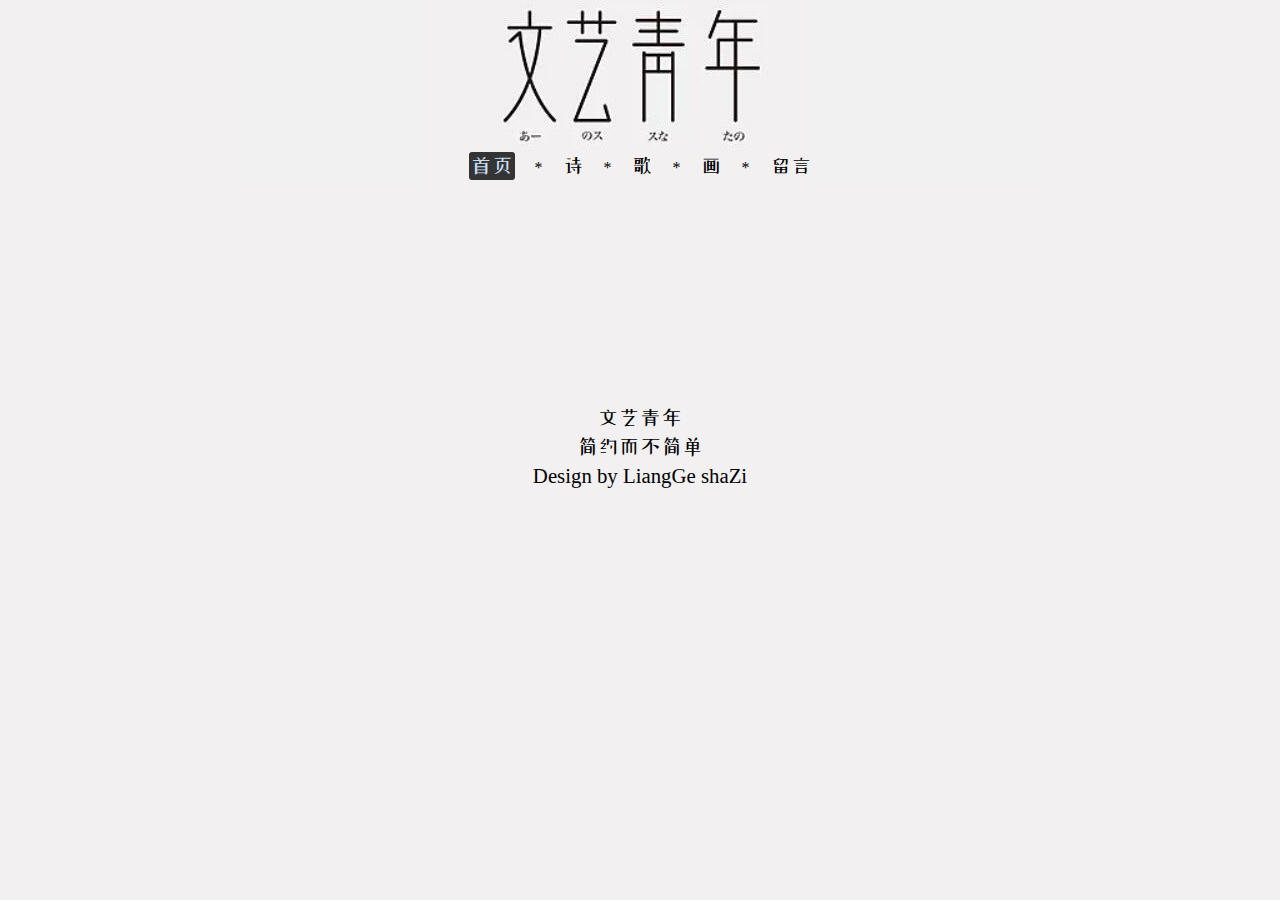
==== index.html @ 9ce14f59 "前端完成咯" ====
<!DOCTYPE html>
<html lang="en">

<head>
    <meta charset="UTF-8">
    <meta name="viewport" content="width=device-width, initial-scale=1.0">
    <meta http-equiv="X-UA-Compatible" content="ie=edge">
    <title>文艺青年</title>
    <link href="css/main.css" rel="stylesheet">
</head>

<body>
    <header>
        <nav>
            <li>
                <a href="#" style="
                display: inline-block;
                border: #343434 double 2px;
                background: #343434;
               border-radius:3px ;
                color: #caddf5;">首页</a>
            </li>*
            <li>
                <a href="html/shi.html">诗</a>
            </li>*
            <li>
                <a href="html/ge.html">歌</a>
            </li>*
            <li>
                <a href="html/tu.html">画</a>
            </li>*
            <li>
                <a href="html/ly.html">留言</a>
            </li>
        </nav>
    </header>
    <!-- <section>
            <div class="main-page"> -->

        <!-- <P>  文艺青年，简约而不简单。</P> -->

        <video id="index_video" src="res/main_page/main.mp4" autoplay style="width: 99%;margin:0.6rem auto;" ></video>
<!-- <img src="res/main_page/shi1.png" id="main-page_show"> -->
<!-- <p id="main-page-intro">百炼于一诗</p> -->
        </div>
        <div style="display: none">
      <img src="res/main_page/shi1.png" title="百炼于一诗">
        <img src="res/main_page/shi2.png" title="即兴即起诗">
        <img src="res/main_page/ge1.png" title="歌随心动">
        <img src="res/main_page/tu1.png" title="看出新视界">
        </div>

    <!-- </section> -->
    <footer>
<p>文艺青年<p>

<p>简约而不简单</p>
<P>Design by LiangGe shaZi</P>
    </footer>
</body>
<script src="js/index.js"></script>
</html>
---- css/main.css ----
@media (max-width:600px){
 
    video{
        width: 90%;
    }
    #show{
        width: 95%;
        
    }
    .ge li{
        width: 99%;
    }
    .ge a{
        width:75%;
    }
    .ge p{
        width:75%;
    }
}
@font-face {
    font-family: 'hf';
    src:url('../res/font_h_f/webfont.ttf') format('truetype')/* chrome、firefox、opera、Safari, Android, iOS 4.2+*/
    
  }
*{
    padding: 0;
    margin: 0;
    border: 0;
}

header a,footer p{
    font-family: 'Times New Roman','hf', Times, serif;
    font-size: 1.3rem;
}
body{
    text-align: center;
    background: #f2f0f1;
}

header{
    background: url(../res/logo.jpg) no-repeat  ;
    background-position: center;
   min-height:  180px;
   
}

footer{
    /* background: #343434; */
    height: 80px;
    padding: 3rem 2rem 3rem 2rem;
    color: #ffffff;
    margin: 0;
    /* box-shadow: 0 0 12px  #ffffff; */

}
    
section{
    padding: 0.6rem 0.8rem 3rem 0.8rem;
    display: block;
    position: relative;
    margin:0px;
    background:#000000;
    min-height: 600px;
    border-radius: 8px 8px 0px 0px;
    color: #ffffff;
    /* box-shadow: 0 2 12px  #ffffff  inset; */
}
video{
    width: 500px;
    margin: 1rem;
    border-radius: 8px;
}
img{
    border-radius: 5px;
}
header nav{
    position: relative;
    top: 9.5rem;
}
nav a{
    color: #000000;
}

li{
    display: inline;
    margin:0 1rem;
}
iframe{
    min-width:95%;
    min-height: 180px;
}
a{
    text-decoration: none;
    color: slateblue;
    transition: all 0.5s ease-in .1s;

}
a:hover{
    border: #343434 double 2px;
    background: #343434;
    border-radius: 20%;
    width: 140px;
    color: #caddf5;
}
footer p{
    color: #000000;
    margin: 0.3rem;
}

.shi1,.shi2,.shi3{
    position: relative;
    top: 3.5rem;
    margin: 2rem;
    padding: 2rem;
    width: 18rem;
    display: inline-block;
    border-radius: 6px;
    margin: auto;
    height: 22rem;
    overflow: hidden;
    font-size: 0px;
    transition: all 0.3s ease-out 0.3s; 
   
}
.shi1{
    background: url(../res/mei1.png) no-repeat;
    background-size: 98%;


}
.shi2{
    background: url(../res/mei4.png) no-repeat;
    background-size: 98%;

}
.shi3{
    background:url(../res/mei2.png) no-repeat;
    background-size: 98%;

}
h3{
    font-family: 'YouYuan', Times, serif;
    /* text-shadow:3px 3px 1px #ffffff;  */
}
.shi p{  
    font-family:  KaiTi;
    line-height: 2.5rem;
    font-weight: 800;
}
.shi small{
    text-align: right;
}
.shi img{
    display: inline-block;
    width: 18rem;
}

.shi h6{
    font-weight: 510;
    text-align: left;
    text-indent: 2rem;
    line-height: 1.6rem;
    font-family: 微软雅黑;

}
.shi_show{
    height: 0rem;
    background: wheat;
}
.shi1:hover,.shi2:hover,.shi3:hover{
    position: relative;
    top: 0.5rem;
    width:20rem;
    font-size: 1.2rem;
    height: 39rem;
    background: url(../res/zt.png);
    z-index: 999;
    color: #000000;
    box-shadow: 0 0 18px #000000 inset;

}
.ge{
    display: block;
    width: 480px;
    text-align: center;
    padding: 2rem 1rem;
    margin: 2rem auto;
    border: 1px solid white;
    border-radius: 3px;
}
.ge a{
    display:inline-block;
    color: #ffffff;
    border-radius: 2px;
    border-bottom: 0.4px solid white;
    padding: 0.2rem;
    width: 18rem;
    margin: 0.5rem auto;
}
.ge p{
    font-family: 'Courier New', Courier, monospace;
    color: #ffffff;
    font-size: 1.5rem;
    margin: 0.8rem 0 1.5rem 0;
}
.ge li{
    display: block;
    margin: 0.5rem auto;
    width: 88%;
}
.nav_img li{
    margin: 0px;
}
.nav_img img{
    display: inline-block;
    width: 10rem;
    margin: 0px 0px;
}

#show{
    width: 55%;
    margin: 0.3rem auto;
    box-shadow: 0 0 15px black inset;
}
#describe{
    width: 50%;
    margin: 1rem auto;
    padding: 1rem;
    color: #ffffff;
    border: 1px solid white;
}
#des_detail{
    text-align: left;
    text-indent: 2rem;
    line-height: 1.7rem;
}
#ly{
    text-align: left;
    border: #ffffff 1px solid;
    width: 390px;
    margin: 1rem auto;
    padding: 3rem 3rem; 
}
 tr{
    margin-bottom:8.8rem; 
    border: #ffffff solid 3px;
}
#ly td{
    /* border: #ffffff solid 3px; */
    margin:0px;
    width:100%;
    padding: 3px;
}
textarea{
    width: 15rem;
    padding: 3px;
}
#ly input{
    width:15rem;
    padding: 3px;
}
#ly input[type=submit]{
    background: black;
    color: white;
    border: white 1px solid; 
    display: block; 
    align-self: center;
    width: 6rem;
    margin: 1rem auto;
    border-radius: .8rem;
}
#main-page_show{
    width: 79%;
}
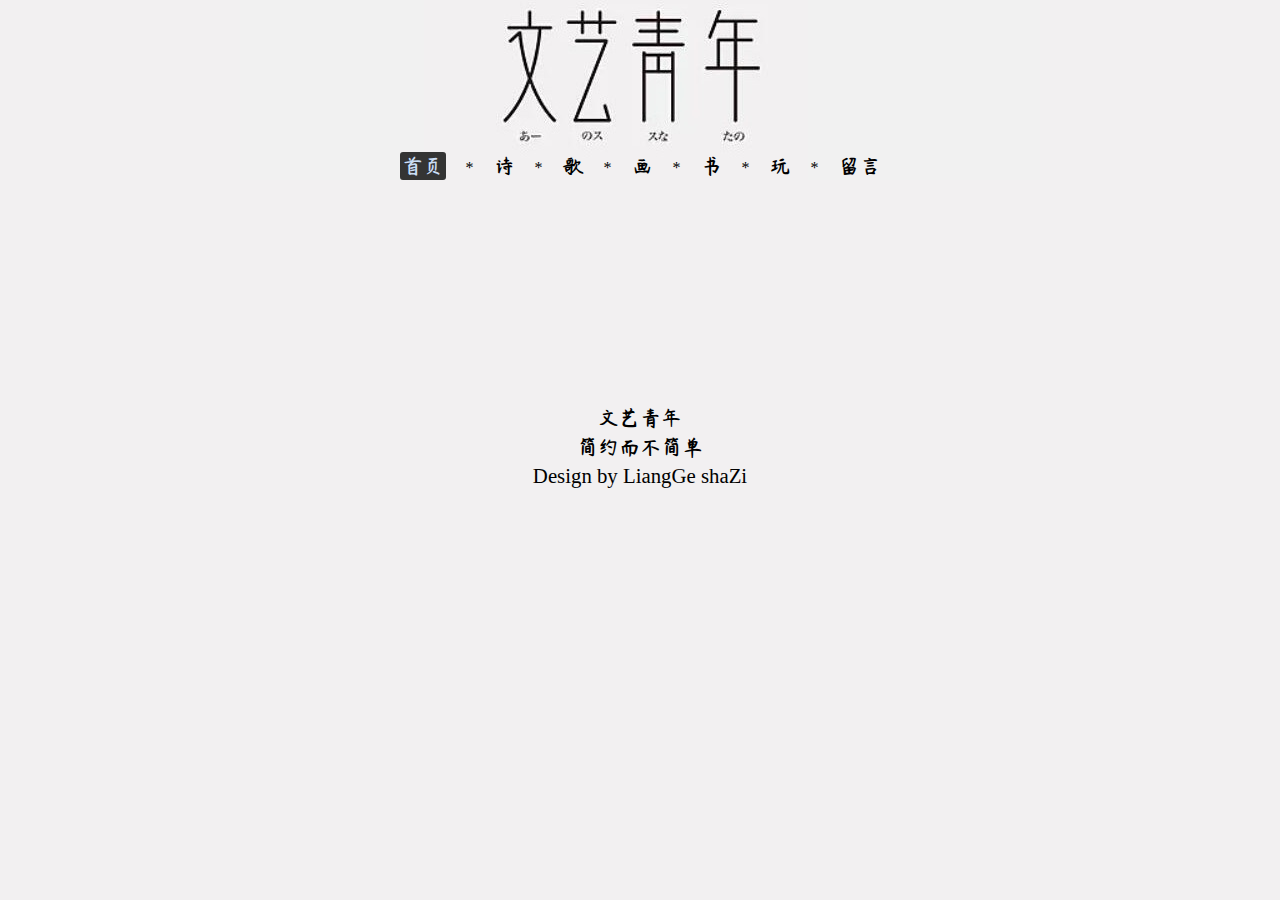
==== commit 67e9434e: "网页设计大赛决赛" ====
--- a/index.html
+++ b/index.html
@@ -7,18 +7,16 @@
     <meta http-equiv="X-UA-Compatible" content="ie=edge">
     <title>文艺青年</title>
     <link href="css/main.css" rel="stylesheet">
+
 </head>
+
+
 
 <body>
     <header>
         <nav>
             <li>
-                <a href="#" style="
-                display: inline-block;
-                border: #343434 double 2px;
-                background: #343434;
-               border-radius:3px ;
-                color: #caddf5;">首页</a>
+                <a href="#" id="a_s">首页</a>
             </li>*
             <li>
                 <a href="html/shi.html">诗</a>
@@ -29,6 +27,12 @@
             <li>
                 <a href="html/tu.html">画</a>
             </li>*
+             <li>
+                <a href="http://book.jialidun.vip" target="_blank">书</a>
+            </li>*
+             <li>
+                <a href="http://f.yiban.cn/iapp230727" target="_blank">玩</a>
+            </li>*
             <li>
                 <a href="html/ly.html">留言</a>
             </li>
@@ -37,26 +41,25 @@
     <!-- <section>
             <div class="main-page"> -->
 
-        <!-- <P>  文艺青年，简约而不简单。</P> -->
+    <!-- <P>  文艺青年，简约而不简单。</P> -->
 
-        <video id="index_video" src="res/main_page/main.mp4" autoplay style="width: 99%;margin:0.6rem auto;" ></video>
-<!-- <img src="res/main_page/shi1.png" id="main-page_show"> -->
-<!-- <p id="main-page-intro">百炼于一诗</p> -->
-        </div>
-        <div style="display: none">
-      <img src="res/main_page/shi1.png" title="百炼于一诗">
+            <video id="index_video" src="res/main_page/main.mp4" autoplay style="width: 99%;margin:0.6rem auto;"></video>
+
+
+    <div style="display: none">
+        <img src="res/main_page/shi1.png" title="百炼于一诗">
         <img src="res/main_page/shi2.png" title="即兴即起诗">
         <img src="res/main_page/ge1.png" title="歌随心动">
         <img src="res/main_page/tu1.png" title="看出新视界">
-        </div>
-
+    </div>
     <!-- </section> -->
     <footer>
-<p>文艺青年<p>
+        <p>文艺青年<p>
 
-<p>简约而不简单</p>
-<P>Design by LiangGe shaZi</P>
+                <p>简约而不简单</p>
+                <P>Design by LiangGe shaZi</P>
     </footer>
 </body>
 <script src="js/index.js"></script>
+
 </html>--- a/css/main.css
+++ b/css/main.css
@@ -7,16 +7,51 @@
         width: 95%;
         
     }
+    .ge{
+        width:90%;
+
+    }
     .ge li{
-        width: 99%;
+        width: 93%;
     }
     .ge a{
         width:75%;
     }
-    .ge p{
-        width:75%;
-    }
-}
+    video{
+        width: 90%;
+    }
+    .ge a:hover{
+        width: 80%;
+    }
+    #ly{
+        width:auto;
+        border: 0px;
+    }
+   
+}
+
+@media (min-width:600px){
+   .ge a{ 
+       width: 20rem;
+    }
+    .ge{
+        width: 480px;
+
+    }
+    video{
+        width: 500px;
+
+    }
+   #ly{
+       width: 390px;
+   }
+   #ly {
+    border: #ffffff 1px solid;
+
+}
+
+}
+
 @font-face {
     font-family: 'hf';
     src:url('../res/font_h_f/webfont.ttf') format('truetype')/* chrome、firefox、opera、Safari, Android, iOS 4.2+*/
@@ -66,7 +101,6 @@
     /* box-shadow: 0 2 12px  #ffffff  inset; */
 }
 video{
-    width: 500px;
     margin: 1rem;
     border-radius: 8px;
 }
@@ -99,7 +133,7 @@
     border: #343434 double 2px;
     background: #343434;
     border-radius: 20%;
-    width: 140px;
+    /* width: 140px; */
     color: #caddf5;
 }
 footer p{
@@ -181,7 +215,6 @@
 }
 .ge{
     display: block;
-    width: 480px;
     text-align: center;
     padding: 2rem 1rem;
     margin: 2rem auto;
@@ -194,7 +227,6 @@
     border-radius: 2px;
     border-bottom: 0.4px solid white;
     padding: 0.2rem;
-    width: 18rem;
     margin: 0.5rem auto;
 }
 .ge p{
@@ -236,10 +268,13 @@
 }
 #ly{
     text-align: left;
-    border: #ffffff 1px solid;
-    width: 390px;
+    /* border: #ffffff 1px solid; */
+    /* width: 390px; */
     margin: 1rem auto;
-    padding: 3rem 3rem; 
+    padding: 3rem 3rem;
+    color: #ffffff;
+    border-radius: 18px;
+    box-shadow: 0px 0px 18px white inset;
 }
  tr{
     margin-bottom:8.8rem; 
@@ -255,20 +290,43 @@
     width: 15rem;
     padding: 3px;
 }
-#ly input{
+input{
     width:15rem;
     padding: 3px;
 }
-#ly input[type=submit]{
+input[type=submit]{
     background: black;
     color: white;
     border: white 1px solid; 
-    display: block; 
     align-self: center;
     width: 6rem;
     margin: 1rem auto;
     border-radius: .8rem;
 }
+
+#ly input[type=submit]{
+        display: block; 
+
+}
+
 #main-page_show{
     width: 79%;
+}
+#ly hr{
+    color: #ffffff;
+}
+#a_s{
+        display: inline-block;
+                border: #343434 double 2px;
+                background: #343434;
+               border-radius:3px ;
+                color: #caddf5;
+}
+.plq{
+    padding: 1rem 2rem 1.1rem 1rem;
+    border: #ffffff 0.4px solid;
+    border-top: none;
+    border-right: none;
+    border-left: none;
+    /* border-bottom-left-radius: 10px; */
 }